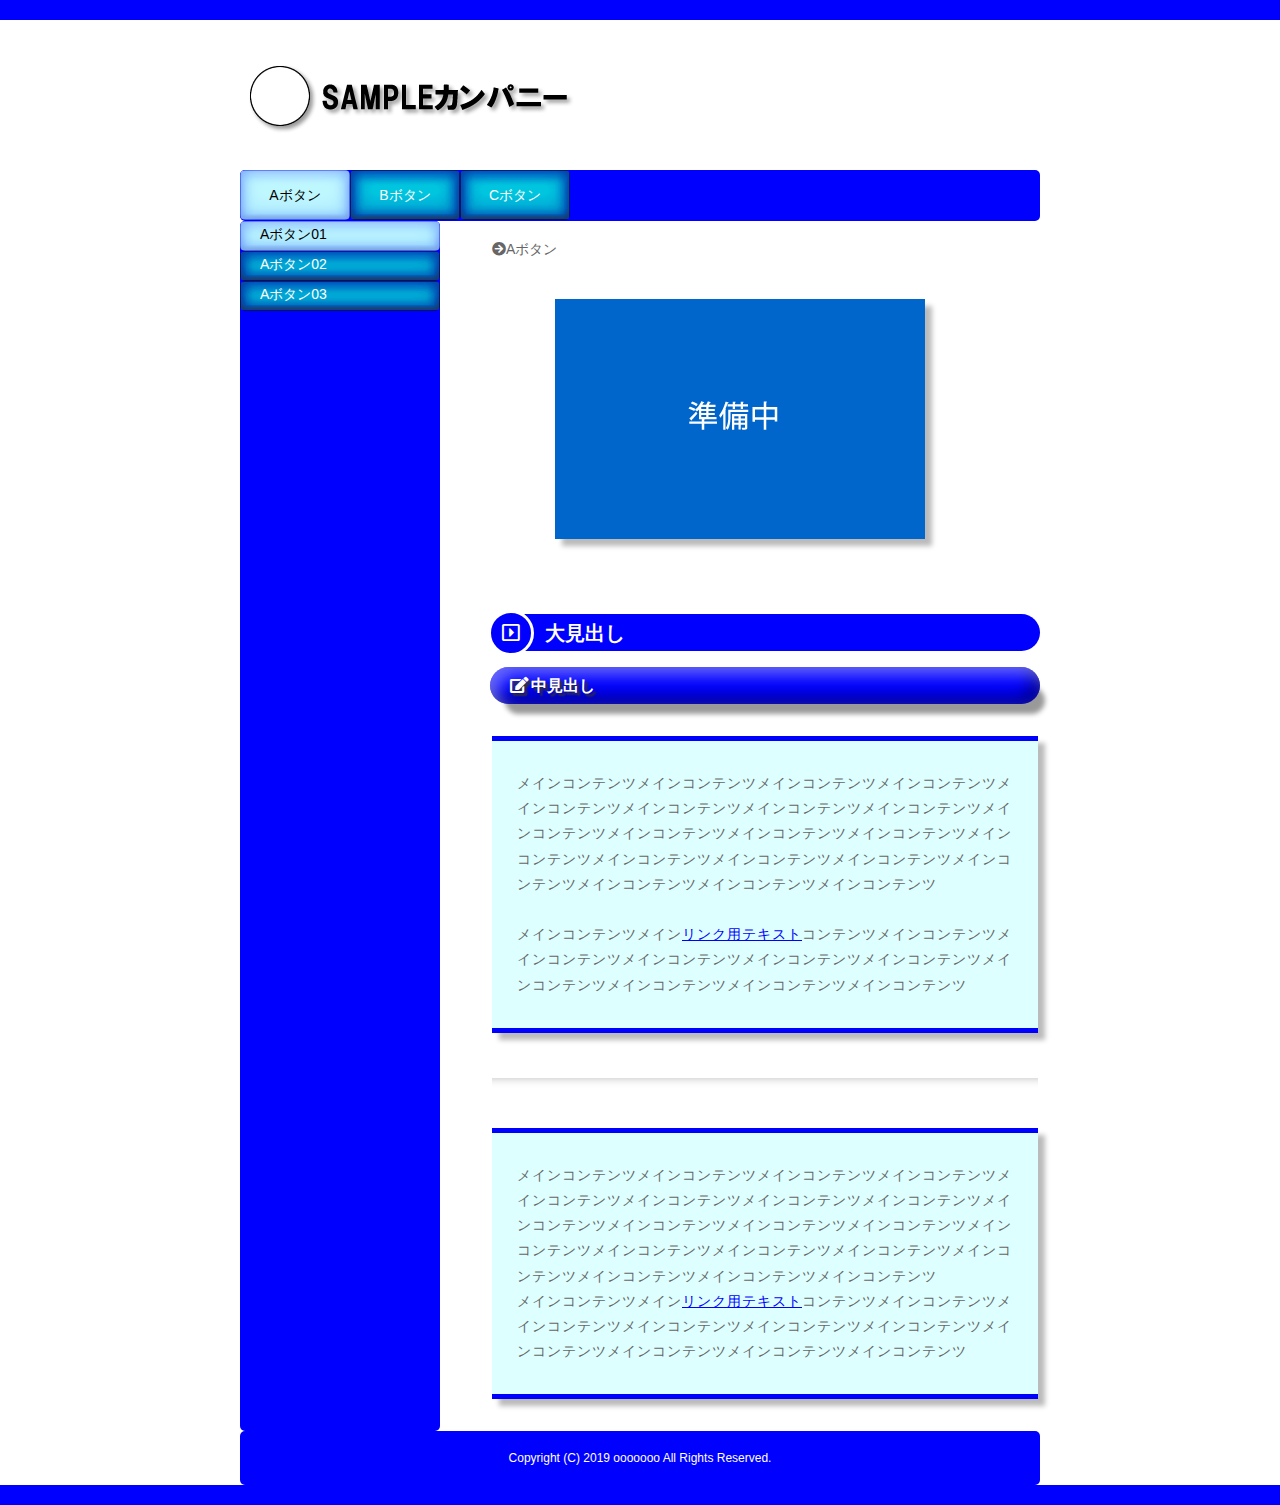
==== csstemplate/index.html @ f8a91315 "initial commit" ====
<!DOCTYPE html PUBLIC "-//W3C//DTD XHTML 1.0 Transitional//EN" "http://www.w3.org/TR/xhtml1/DTD/xhtml1-transitional.dtd">
<html xmlns="http://www.w3.org/1999/xhtml">
<head>
<meta http-equiv="Content-Type" content="text/html; charset=utf-8" />
<meta http-equiv="Content-Style-Type" content="text/css" />
<meta name="keywords" content="キーワード" />
<meta name="description" content="紹介文" />
<meta name="viewport" content="width=device-width,initial-scale=1.0">

<title>CSSテンプレサイドバー左１個、ラジオボタン</title>
<link href="https://use.fontawesome.com/releases/v5.0.10/css/all.css" rel="stylesheet">
<link media="only screen and (max-device-width:480px)" href="radiostyle.css" type="text/css" rel="stylesheet" />
<link media="screen and (min-device-width:481px)" href="radiostyle.css" type="text/css" rel="stylesheet" />
<!--[if IE]>
<link href="design.css" type="text/css" rel="stylesheet" />
<![endif]-->
</head>

<body>
<div class="topbar mainbgcolor"></div>
<div class="top">
<div class="topinner">
<div class="rogo"><img src="img/logo.png" alt="ロゴマーク" /></div>
</div>
</div>

<div class="menubox mainbgcolor">
<div class="mainmenu">

<a href="index2.html"><input type="radio" name="mainb" id="Aボタン" checked>
<label for="Aボタン" class="mainbutton">Aボタン</label></a>

<a href="index2.html"><input type="radio" name="mainb" id="Bボタン">
<label for="Bボタン" class="mainbutton">Bボタン</label></a>

<a href="index2.html"><input type="radio" name="mainb" id="Cボタン">
<label for="Cボタン" class="mainbutton">Cボタン</label></a>
</div>
</div>

<div class="globalbox">
<div class="localbox">
<div class="submenu mainbgcolor">
<a href="index2.html"><input type="radio"  name="subb" id="Aボタン01" checked>
<label for="Aボタン01" class="subbutton"><div class="txtsubbutton">Aボタン01</div></label></a>

<a href="index2.html"><input type="radio" name="subb" id="Aボタン02">
<label for="Aボタン02" class="subbutton"><div class="txtsubbutton">Aボタン02</div></label></a>

<a href="index2.html"><input type="radio" name="subb" id="Aボタン03">
<label for="Aボタン03" class="subbutton"><div class="txtsubbutton">Aボタン03</div></label></a>
</div>


<!-- メインコンテンツここから -->
<div class="contents">
<div class="txtindex arrow txtmaincolor">Aボタン</div>
<img src="img/ready.png" width="370" height="240" class="eyecatch" alt="eyecatch" />
<h2>大見出し</h2><br />
<h3>中見出し</h3><br />
<br />
<div class="txtmaincolor boxhonbun">メインコンテンツメインコンテンツメインコンテンツメインコンテンツメインコンテンツメインコンテンツメインコンテンツメインコンテンツメインコンテンツメインコンテンツメインコンテンツメインコンテンツメインコンテンツメインコンテンツメインコンテンツメインコンテンツメインコンテンツメインコンテンツメインコンテンツメインコンテンツ<br /><br />

メインコンテンツメイン<a href="#">リンク用テキスト</a>コンテンツメインコンテンツメインコンテンツメインコンテンツメインコンテンツメインコンテンツメインコンテンツメインコンテンツメインコンテンツメインコンテンツ
</div>

<hr />

<div class="txtmaincolor boxhonbun">メインコンテンツメインコンテンツメインコンテンツメインコンテンツメインコンテンツメインコンテンツメインコンテンツメインコンテンツメインコンテンツメインコンテンツメインコンテンツメインコンテンツメインコンテンツメインコンテンツメインコンテンツメインコンテンツメインコンテンツメインコンテンツメインコンテンツメインコンテンツ<br />

メインコンテンツメイン<a href="#">リンク用テキスト</a>コンテンツメインコンテンツメインコンテンツメインコンテンツメインコンテンツメインコンテンツメインコンテンツメインコンテンツメインコンテンツメインコンテンツ
</div>
<br />
<br />

</div>
<!-- メインコンテンツここまで -->
</div>
</div>
<div class="footer mainbgcolor txtfooter txtsubcolor">Copyright (C) 2019 ooooooo All Rights Reserved.</div>

<div class="footbar mainbgcolor"></div>
</body>
</html>
---- csstemplate/radiostyle.css ----
@charset "utf-8";
/* CSS Document */

/*---------- 初期設定 ----------*/
body{
	padding:0;
	margin:0;
	background-color: #FFFFFF;
	font-family: sans-serif;
	font-size: 14px;
}

/*----------色初期設定----------*/
.maincolor{
	color:#00F;
}
.subcolor{
	color:#F00;
}
.etccolor{
	color:#FF0;
}
.txtmaincolor{
	color:#666;
}
.txtsubcolor{
	color:#fff;
}
.mainbgcolor{
	background-color:#00F;
}
.subbgcolor{
	background-color:#F00;
}
.etcbgcolor{
	background-color:#FF0;
}

/*----------文字初期設定----------*/
a:link {
	color: #00F;
}

a:visited {
	color: #FF0;
}

a:hover {
	color: #F00;
}

.txtfooter{
	text-align: center;
	font-size: 12px;
	padding :20px 0px 20px 0px ;
}
/*----------.contents内部----------*/
.txtindex{
	padding :20px 0px 0px 52px ;

}

.eyecatch{
	display: block;
	margin-left: auto;
	margin-right: auto;
	margin-top: 40px;
	margin-bottom: 75px;
	box-shadow: 7px 7px 5px 0px #bbb;
}

h2 {
	margin:0 0 0 60px;
	position: relative;
	background: #00F;
	padding: 6px 5px 4px 45px;
	font-size: 20px;
	color: #fff;
	border-radius: 25px;
}

h2:before {
	font-family: "Font Awesome 5 Free";
	content: "\f152";
	font-weight: 900;
	display: inline-block;
	line-height: 40px;
	position: absolute;
	padding: 0;
	color: #fff;
	background: #00F;
	font-weight: normal;
	width: 40px;
	text-align: center;
	height: 40px;
	line-height: 40px;
	left: -12px;
	top: 50%;
	-webkit-transform: translateY(-50%);
	transform: translateY(-50%);
	border: solid 3px #FFF; 
	border-radius: 50%;
}
h3{
	color:#FFF;
	text-shadow: 3px 3px 2px #333;
	margin:0 0 0 50px;
	padding:8px 0px 7px 20px ;
	background-color: #00F;
	border-radius: 25px;
	box-shadow: 10px 15px 5px -5px rgba(0,0,0,0.4),inset 8px 8px 15px 0px rgba(255,255,255,0.4),inset -8px -8px 15px 0px rgba(0,0,0,0.4);
}

.boxhonbun{
	letter-spacing: 1px;
	line-height: 180%;
	padding :30px 25px 30px 25px ;
	margin:0 2px 0 52px;
	text-align: left;
	background: #dFF;
	border-top: solid 5px #00F;
	border-bottom: solid 5px #00F;
	box-shadow: 7px 7px 5px 0px #bbb;
}
hr {
	margin:45px 2px 40px 52px;
	height: 10px;
	border: 0;
	box-shadow: 0 10px 10px -10px #bbb inset;
}




/*----------ボックスレイアウト----------*/
/*----------親ボックス----------*/
.menubox{
	width:800px;
	margin: auto;
	text-align: center;
	padding: 0;
	border-radius: 5px;
}
.globalbox{
	width:100%;
	text-align: center;
	margin: 0 auto;
}

.localbox{
	width:800px;
	padding: 0;
	display: inline-block;
	margin:0;
}

/*----------UserInterfaceのレイアウト----------*/	
.topbar{
	width:100%;
	height:20px;
}

.top{
	max-width:800px;
	height:150px;
	margin: auto;
}

.mainmenu{
	max-width:100%;
	height:51px;
	margin: auto;
	padding: 0;
	text-align: left;
}

.submenu{
	width:200px;
	display: table-cell;
	border-radius: 5px;
}

.contents{
	width:600px;
	background-color:#ffffff;
	display: table-cell;
	text-align:left;
	vertical-align:top;
}


.footer{
	max-width:800px;
	margin: auto;
	border-radius: 5px;
}


.footbar{
	width:100%;
	height:20px;
}


/*----------.TOP内部のレイアウト----------*/	

.topinner{
	display: table;
	height: 150px;
	width: 100%;
	text-align: left;
}
.rogo{
	display:table-cell;
	vertical-align:middle;	
}
.rogo img{
	display: inline-block;
	padding: 0px;
}




/*----------mainmenuの設定----------*/
/*----------ラジオボタン非表示設定----------*/
.mainmenu input[type=radio] {
	display: none; 
}
/*----------最初に選択されているボタン----------*/
.mainmenu input[type="radio"]:checked + label {
	background-image:url("img/02.png");
	background-repeat: no-repeat;
	background-size:contain;
/*background: #31A9EE; */
	color: #000000; 
}
/*----------選択されていないボタン----------*/
.mainmenu input[type="radio"] + label {
	background-image:url("img/01.png");
	background-repeat: no-repeat;
	background-size:contain;
	color: #ffffff; 
}
/*----------ラジオボタンのmenu本体設定----------*/
.mainmenu .mainbutton {
	display: block;
	float: left;
	margin: 0px;
	width: 100px; 
	height: 50px;
	padding-left: 5px;
	padding-right: 5px;
	text-align: center;
	line-height: 50px;
	cursor: pointer;
	border-radius: 5px;
	position:relative; 
	top:0px;
}
/*----------マウスオーバー----------*/
.mainmenu .mainbutton:hover {
	background-image:url("img/03.png");
	background-repeat: no-repeat;
	background-size:contain;
}


/*----------submenuの設定----------*/
/*----------ラジオボタン非表示設定----------*/
.submenu input[type=radio] {
	display: none; 
}
/*----------最初に選択されているボタン----------*/
.submenu input[type="radio"]:checked + label {
	background-image:url("img/sub02.png");
	background-repeat: no-repeat;
	background-size:contain;
/*background: #31A9EE; */
	color: #000000; 
}
/*----------選択されていないボタン----------*/
.submenu input[type="radio"] + label {
	background-image:url("img/sub01.png");
	background-repeat: no-repeat;
	background-size:contain;
	color: #ffffff; 
}
/*----------ラジオボタンのmenu本体設定----------*/
.submenu .subbutton {
	display: block;
	float: left;
	width: 100%; 
	height: 30px;
	border-radius: 5px;
	position:relative; 
	top:0px;
}

.submenu .txtsubbutton{
	padding-top :5px;
	text-indent:20px;
	text-align: left;
}

/*----------マウスオーバー----------*/
.submenu .subbutton:hover {
	background-image:url("img/sub03.png");
	background-repeat: no-repeat;
	background-size:contain;
}

/*----------Font Awesome-----------*/
.sign:before {
	font-family: "Font Awesome 5 Free";
	content: "\f058";
	font-weight: 900;
}
.arrow:before {
	font-family: "Font Awesome 5 Free";
	content: "\f0a9";
	font-weight: 900;
}
.dotcircle:before {
	font-family: "Font Awesome 5 Free";
	content: "\f192";
	font-weight: 900;
}
h3:before {
	font-family: "Font Awesome 5 Free";
	content: "\f044";
	font-weight: 900;
	padding-right : 3px;
}
h4:before {
	font-family: "Font Awesome 5 Free";
	content: "\f192";
	font-weight: 900;
	padding-right : 3px;
}
---- csstemplate/radiostyle.css ----
@charset "utf-8";
/* CSS Document */

/*---------- 初期設定 ----------*/
body{
	padding:0;
	margin:0;
	background-color: #FFFFFF;
	font-family: sans-serif;
	font-size: 14px;
}

/*----------色初期設定----------*/
.maincolor{
	color:#00F;
}
.subcolor{
	color:#F00;
}
.etccolor{
	color:#FF0;
}
.txtmaincolor{
	color:#666;
}
.txtsubcolor{
	color:#fff;
}
.mainbgcolor{
	background-color:#00F;
}
.subbgcolor{
	background-color:#F00;
}
.etcbgcolor{
	background-color:#FF0;
}

/*----------文字初期設定----------*/
a:link {
	color: #00F;
}

a:visited {
	color: #FF0;
}

a:hover {
	color: #F00;
}

.txtfooter{
	text-align: center;
	font-size: 12px;
	padding :20px 0px 20px 0px ;
}
/*----------.contents内部----------*/
.txtindex{
	padding :20px 0px 0px 52px ;

}

.eyecatch{
	display: block;
	margin-left: auto;
	margin-right: auto;
	margin-top: 40px;
	margin-bottom: 75px;
	box-shadow: 7px 7px 5px 0px #bbb;
}

h2 {
	margin:0 0 0 60px;
	position: relative;
	background: #00F;
	padding: 6px 5px 4px 45px;
	font-size: 20px;
	color: #fff;
	border-radius: 25px;
}

h2:before {
	font-family: "Font Awesome 5 Free";
	content: "\f152";
	font-weight: 900;
	display: inline-block;
	line-height: 40px;
	position: absolute;
	padding: 0;
	color: #fff;
	background: #00F;
	font-weight: normal;
	width: 40px;
	text-align: center;
	height: 40px;
	line-height: 40px;
	left: -12px;
	top: 50%;
	-webkit-transform: translateY(-50%);
	transform: translateY(-50%);
	border: solid 3px #FFF; 
	border-radius: 50%;
}
h3{
	color:#FFF;
	text-shadow: 3px 3px 2px #333;
	margin:0 0 0 50px;
	padding:8px 0px 7px 20px ;
	background-color: #00F;
	border-radius: 25px;
	box-shadow: 10px 15px 5px -5px rgba(0,0,0,0.4),inset 8px 8px 15px 0px rgba(255,255,255,0.4),inset -8px -8px 15px 0px rgba(0,0,0,0.4);
}

.boxhonbun{
	letter-spacing: 1px;
	line-height: 180%;
	padding :30px 25px 30px 25px ;
	margin:0 2px 0 52px;
	text-align: left;
	background: #dFF;
	border-top: solid 5px #00F;
	border-bottom: solid 5px #00F;
	box-shadow: 7px 7px 5px 0px #bbb;
}
hr {
	margin:45px 2px 40px 52px;
	height: 10px;
	border: 0;
	box-shadow: 0 10px 10px -10px #bbb inset;
}




/*----------ボックスレイアウト----------*/
/*----------親ボックス----------*/
.menubox{
	width:800px;
	margin: auto;
	text-align: center;
	padding: 0;
	border-radius: 5px;
}
.globalbox{
	width:100%;
	text-align: center;
	margin: 0 auto;
}

.localbox{
	width:800px;
	padding: 0;
	display: inline-block;
	margin:0;
}

/*----------UserInterfaceのレイアウト----------*/	
.topbar{
	width:100%;
	height:20px;
}

.top{
	max-width:800px;
	height:150px;
	margin: auto;
}

.mainmenu{
	max-width:100%;
	height:51px;
	margin: auto;
	padding: 0;
	text-align: left;
}

.submenu{
	width:200px;
	display: table-cell;
	border-radius: 5px;
}

.contents{
	width:600px;
	background-color:#ffffff;
	display: table-cell;
	text-align:left;
	vertical-align:top;
}


.footer{
	max-width:800px;
	margin: auto;
	border-radius: 5px;
}


.footbar{
	width:100%;
	height:20px;
}


/*----------.TOP内部のレイアウト----------*/	

.topinner{
	display: table;
	height: 150px;
	width: 100%;
	text-align: left;
}
.rogo{
	display:table-cell;
	vertical-align:middle;	
}
.rogo img{
	display: inline-block;
	padding: 0px;
}




/*----------mainmenuの設定----------*/
/*----------ラジオボタン非表示設定----------*/
.mainmenu input[type=radio] {
	display: none; 
}
/*----------最初に選択されているボタン----------*/
.mainmenu input[type="radio"]:checked + label {
	background-image:url("img/02.png");
	background-repeat: no-repeat;
	background-size:contain;
/*background: #31A9EE; */
	color: #000000; 
}
/*----------選択されていないボタン----------*/
.mainmenu input[type="radio"] + label {
	background-image:url("img/01.png");
	background-repeat: no-repeat;
	background-size:contain;
	color: #ffffff; 
}
/*----------ラジオボタンのmenu本体設定----------*/
.mainmenu .mainbutton {
	display: block;
	float: left;
	margin: 0px;
	width: 100px; 
	height: 50px;
	padding-left: 5px;
	padding-right: 5px;
	text-align: center;
	line-height: 50px;
	cursor: pointer;
	border-radius: 5px;
	position:relative; 
	top:0px;
}
/*----------マウスオーバー----------*/
.mainmenu .mainbutton:hover {
	background-image:url("img/03.png");
	background-repeat: no-repeat;
	background-size:contain;
}


/*----------submenuの設定----------*/
/*----------ラジオボタン非表示設定----------*/
.submenu input[type=radio] {
	display: none; 
}
/*----------最初に選択されているボタン----------*/
.submenu input[type="radio"]:checked + label {
	background-image:url("img/sub02.png");
	background-repeat: no-repeat;
	background-size:contain;
/*background: #31A9EE; */
	color: #000000; 
}
/*----------選択されていないボタン----------*/
.submenu input[type="radio"] + label {
	background-image:url("img/sub01.png");
	background-repeat: no-repeat;
	background-size:contain;
	color: #ffffff; 
}
/*----------ラジオボタンのmenu本体設定----------*/
.submenu .subbutton {
	display: block;
	float: left;
	width: 100%; 
	height: 30px;
	border-radius: 5px;
	position:relative; 
	top:0px;
}

.submenu .txtsubbutton{
	padding-top :5px;
	text-indent:20px;
	text-align: left;
}

/*----------マウスオーバー----------*/
.submenu .subbutton:hover {
	background-image:url("img/sub03.png");
	background-repeat: no-repeat;
	background-size:contain;
}

/*----------Font Awesome-----------*/
.sign:before {
	font-family: "Font Awesome 5 Free";
	content: "\f058";
	font-weight: 900;
}
.arrow:before {
	font-family: "Font Awesome 5 Free";
	content: "\f0a9";
	font-weight: 900;
}
.dotcircle:before {
	font-family: "Font Awesome 5 Free";
	content: "\f192";
	font-weight: 900;
}
h3:before {
	font-family: "Font Awesome 5 Free";
	content: "\f044";
	font-weight: 900;
	padding-right : 3px;
}
h4:before {
	font-family: "Font Awesome 5 Free";
	content: "\f192";
	font-weight: 900;
	padding-right : 3px;
}
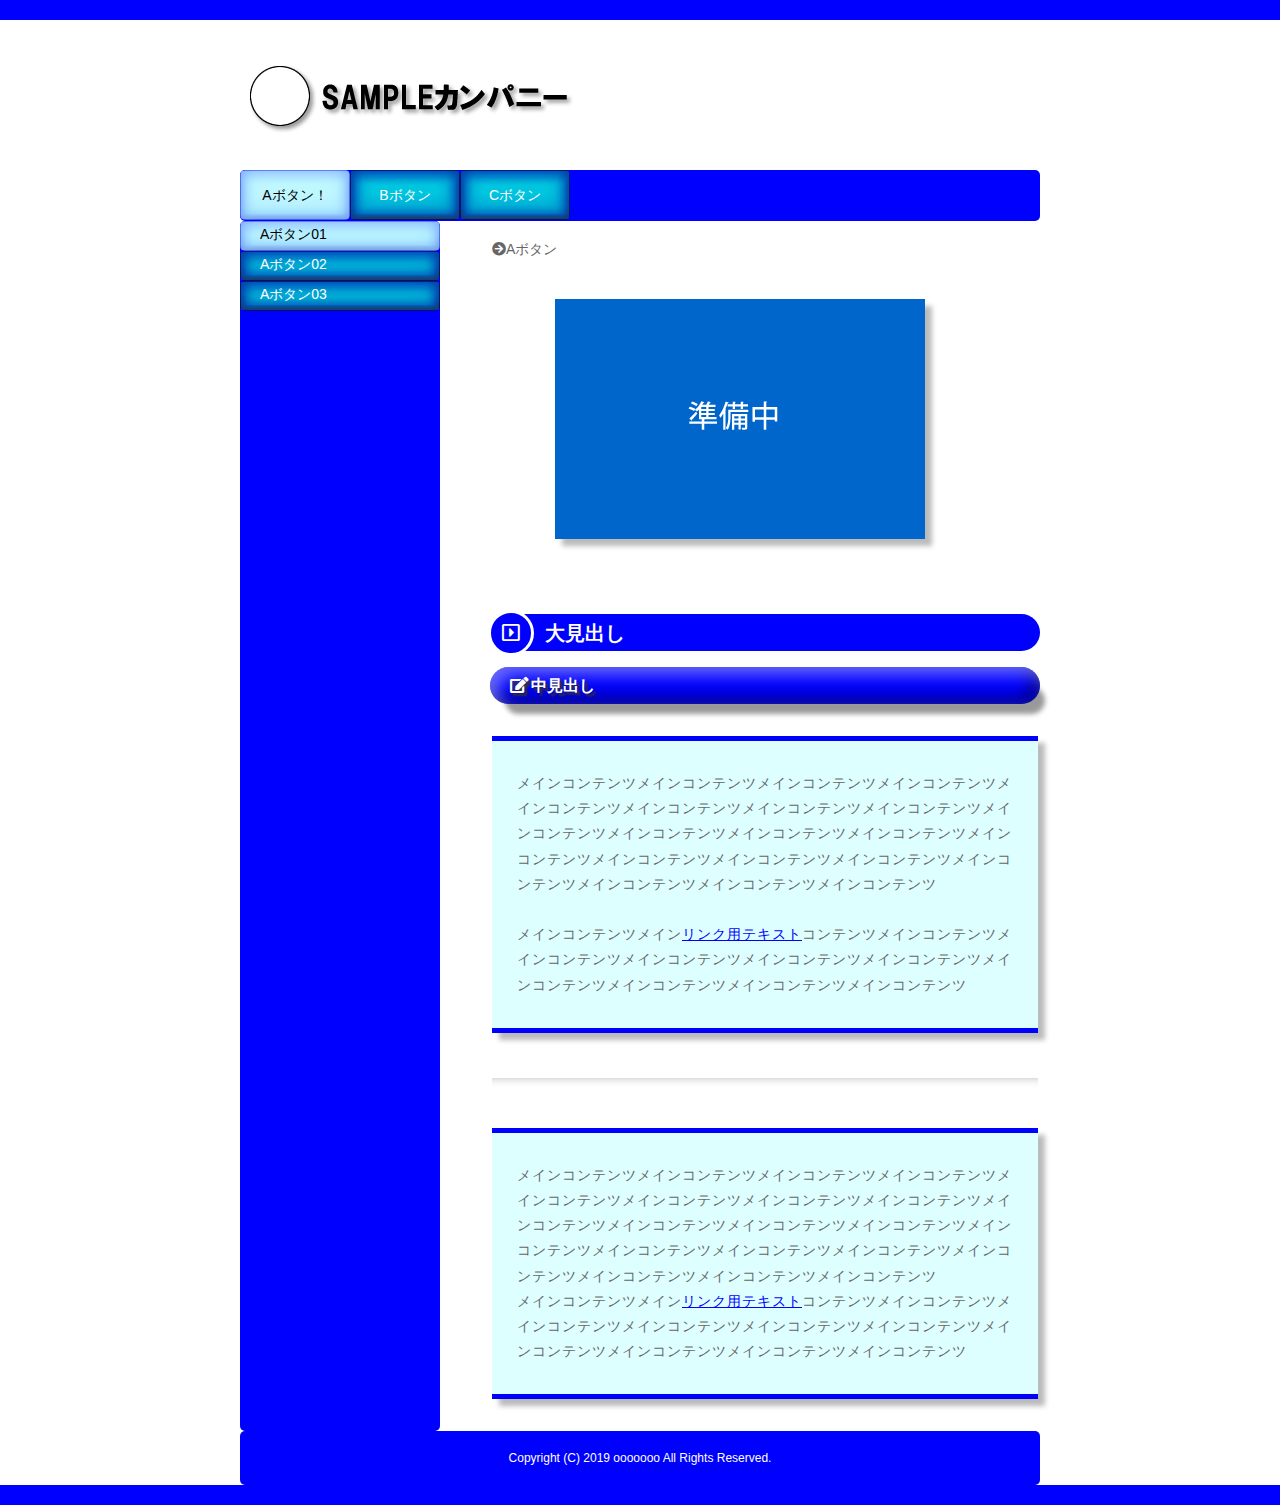
==== commit 288bd1b0: "Update index.html" ====
--- a/csstemplate/index.html
+++ b/csstemplate/index.html
@@ -28,7 +28,7 @@
 <div class="mainmenu">
 
 <a href="index2.html"><input type="radio" name="mainb" id="Aボタン" checked>
-<label for="Aボタン" class="mainbutton">Aボタン</label></a>
+<label for="Aボタン" class="mainbutton">Aボタン！</label></a>
 
 <a href="index2.html"><input type="radio" name="mainb" id="Bボタン">
 <label for="Bボタン" class="mainbutton">Bボタン</label></a>
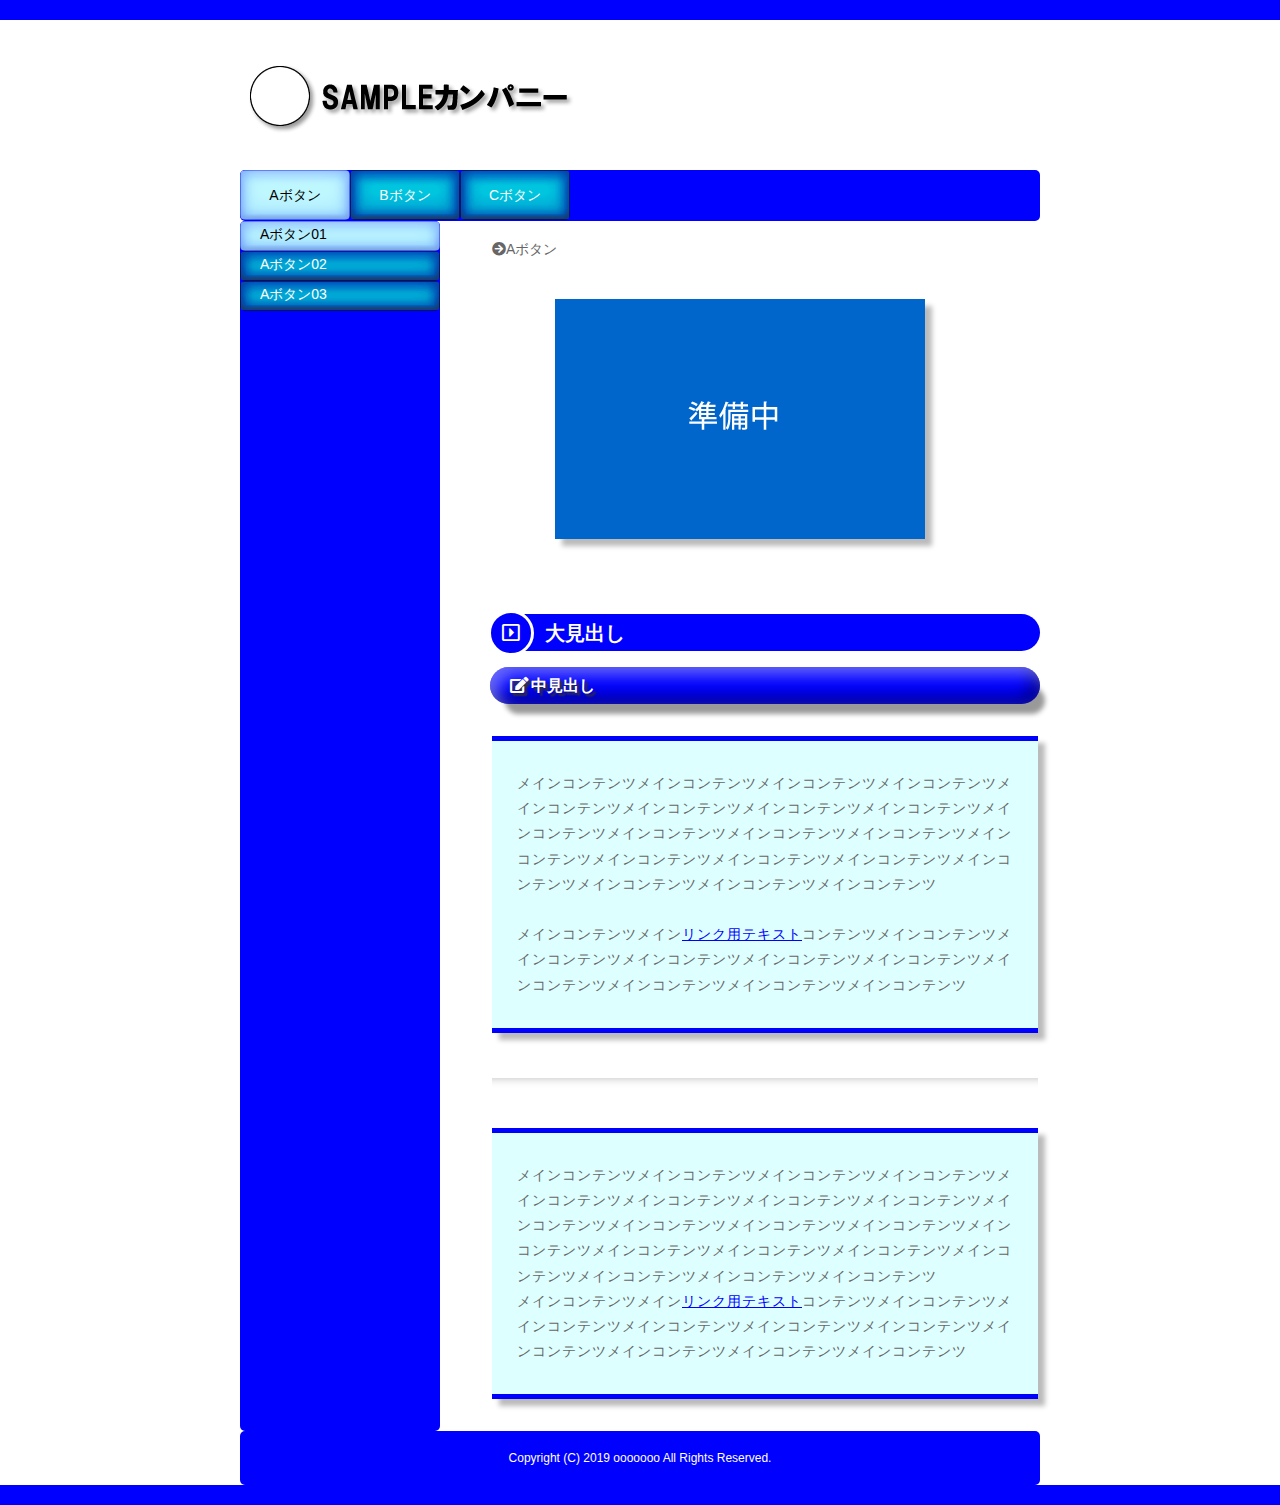
==== commit 745a3440: "Update index.html" ====
--- a/csstemplate/index.html
+++ b/csstemplate/index.html
@@ -28,7 +28,7 @@
 <div class="mainmenu">
 
 <a href="index2.html"><input type="radio" name="mainb" id="Aボタン" checked>
-<label for="Aボタン" class="mainbutton">Aボタン！</label></a>
+<label for="Aボタン" class="mainbutton">Aボタン</label></a>
 
 <a href="index2.html"><input type="radio" name="mainb" id="Bボタン">
 <label for="Bボタン" class="mainbutton">Bボタン</label></a>
